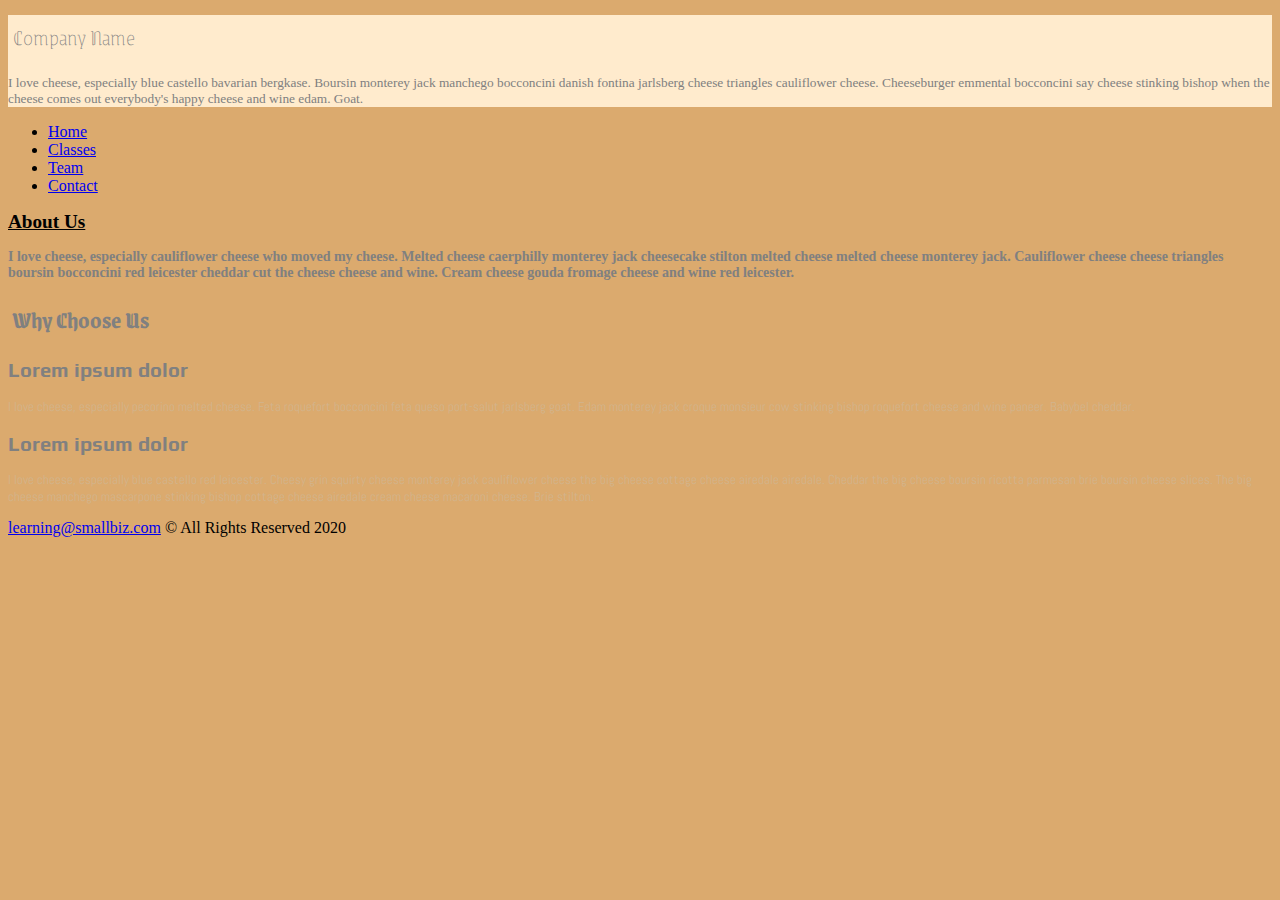
==== FED1 Site/FED1 Site/index.html @ c8b06b8d "css is in progress" ====
﻿<!DOCTYPE html>
<html>
<head>
    <meta charset="utf-8" />
    <meta name="description" content="This website is used to access a small business web page." />
    <meta name="keywords" content="small, business, web, learning, tech" />
    <meta name="author" content="Alexis G. Woodward" />
    <title>Company Name</title>
    <style>
        /*.headingStyle {
            color: grey;
            font-weight: bold;
            font-size: 20px;
        }

        .pStyle {
            color: tan;
            font-size: smaller;
        }*/
    </style>
    <link href="CSS/LayoutStyle.css" rel="stylesheet" />
</head>

<body>
    <header>
        <h1>
            Company Name
        </h1>
        <p style="font-size: smaller; font-weight: lighter; color: grey;">
            I love cheese, especially blue castello bavarian bergkase. Boursin monterey jack manchego bocconcini danish fontina jarlsberg cheese triangles cauliflower cheese. Cheeseburger emmental bocconcini say cheese stinking bishop when the cheese comes out everybody's happy cheese and wine edam. Goat.
        </p>
    </header>
    <nav>
        <ul>
            <li>
                <a href="index.html">Home</a>
            </li>
            <li>
                <a href="Classes.html">Classes</a>
            </li>
            <li>
                <a href="Team.html">Team</a>
            </li>
            <li>
                <a href="Contact.html">Contact</a>
            </li>
        </ul>
    </nav>
    <main>
        <section>
            <h2 style="text-decoration: underline; font-size: larger;">
                About Us
            </h2>
            <p style="font-size: 14px; font-weight: bold; color: grey;">
                I love cheese, especially cauliflower cheese who moved my cheese. Melted cheese caerphilly monterey jack cheesecake stilton melted cheese melted cheese monterey jack. Cauliflower cheese cheese triangles boursin bocconcini red leicester cheddar cut the cheese cheese and wine. Cream cheese gouda fromage cheese and wine red leicester.
            </p>
        </section>
        <h1 style="font-weight: bolder; font-size: x-large;">
            Why Choose Us
        </h1>
        <section>
            <h2 class="headingStyle">
                Lorem ipsum dolor
            </h2>
            <p class="pStyle">
                I love cheese, especially pecorino melted cheese. Feta roquefort bocconcini feta queso port-salut jarlsberg goat. Edam monterey jack croque monsieur cow stinking bishop roquefort cheese and wine paneer. Babybel cheddar.
            </p>
        </section>
        <section>
            <h2 class="headingStyle">
                Lorem ipsum dolor
            </h2>
            <p class="pStyle">
                I love cheese, especially blue castello red leicester. Cheesy grin squirty cheese monterey jack cauliflower cheese the big cheese cottage cheese airedale airedale. Cheddar the big cheese boursin ricotta parmesan brie boursin cheese slices. The big cheese manchego mascarpone stinking bishop cottage cheese airedale cream cheese macaroni cheese. Brie stilton.
            </p>
        </section>
    </main>
    <footer>
        <a href="mailto:learning@smallbiz.com">learning@smallbiz.com</a>
        &copy; All Rights Reserved 2020
    </footer>
</body>
</html>
---- FED1 Site/FED1 Site/CSS/LayoutStyle.css ----
﻿@import url('https://fonts.googleapis.com/css2?family=Abel&family=Catamaran:wght@300&family=Domine&family=Grenze+Gotisch:wght@300&family=Play&display=swap');
/*
    Google Fonts
    font-family: 'Abel', sans-serif;
    font-family: 'Catamaran', sans-serif;
    font-family: 'Domine', serif;
    font-family: 'Grenze Gotisch', cursive;
    font-family: 'Play', sans-serif;
*/

h1 {
    font-size: 23px;
    font-weight: lighter;
    color: grey;
    font-family: 'Grenze Gotisch', cursive;
    padding: 5px;
}
.pStyle {
    color: tan;
    font-size: smaller;
    font-family: 'Abel', sans-serif;
}
.headingStyle {
    color: grey;
    font-weight: bold;
    font-size: 20px;
    font-family: 'Play', sans-serif;
}
.articleStyle {
    font-size: 17px;
    font-family: 'Domine', serif;
}
.liStyle {
    font-size: smaller;
    font-weight: lighter;
    font-family: 'Domine', serif;
}
body {
    background-color: #DBAA6E;
}

body header {
    background-color:blanchedalmond;
    border-bottom: medium;
    border-top: medium;
}
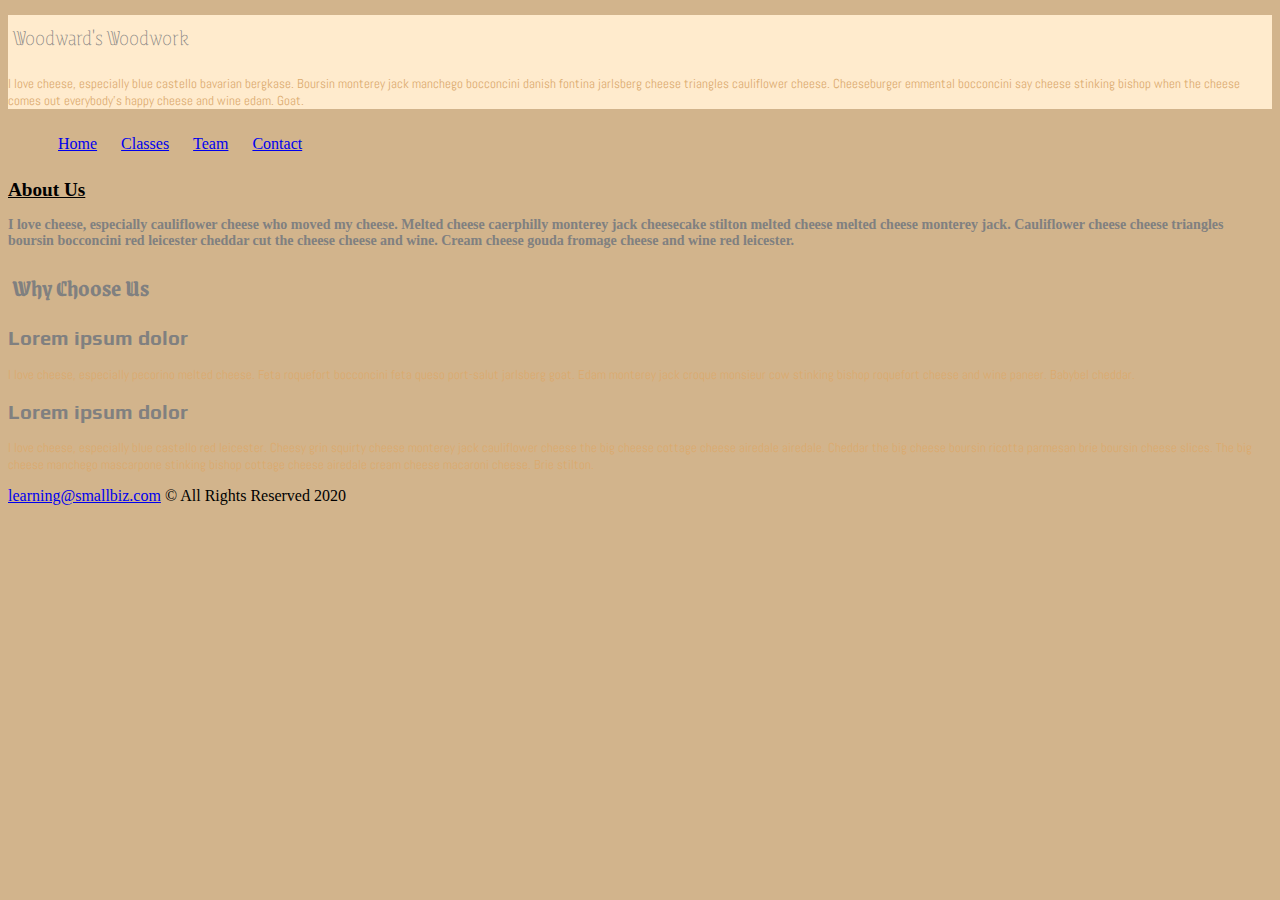
==== commit d9b8dbcf: "currently working on css and styling" ====
--- a/FED1 Site/FED1 Site/index.html
+++ b/FED1 Site/FED1 Site/index.html
@@ -24,9 +24,9 @@
 <body>
     <header>
         <h1>
-            Company Name
+            Woodward's Woodwork
         </h1>
-        <p style="font-size: smaller; font-weight: lighter; color: grey;">
+        <p class="pStyle"> <!--style="font-size: smaller; font-weight: lighter; color: grey;"-->
             I love cheese, especially blue castello bavarian bergkase. Boursin monterey jack manchego bocconcini danish fontina jarlsberg cheese triangles cauliflower cheese. Cheeseburger emmental bocconcini say cheese stinking bishop when the cheese comes out everybody's happy cheese and wine edam. Goat.
         </p>
     </header>
--- a/FED1 Site/FED1 Site/CSS/LayoutStyle.css
+++ b/FED1 Site/FED1 Site/CSS/LayoutStyle.css
@@ -16,7 +16,7 @@
     padding: 5px;
 }
 .pStyle {
-    color: tan;
+    color: #DBAA6E;
     font-size: smaller;
     font-family: 'Abel', sans-serif;
 }
@@ -30,18 +30,32 @@
     font-size: 17px;
     font-family: 'Domine', serif;
 }
-.liStyle {
+.listyle {
     font-size: smaller;
     font-weight: lighter;
     font-family: 'Domine', serif;
 }
 body {
-    background-color: #DBAA6E;
+    background-color: tan;
 }
-
 body header {
     background-color:blanchedalmond;
     border-bottom: medium;
     border-top: medium;
 }
 
+article section{
+    border: solid black;
+    margin: 3px;
+}
+
+/*nav li:hover{
+    color: 
+    background-color: tan;
+}*/
+
+nav ul li{
+    list-style: none;
+    display: inline-block;
+    padding: 10px;
+}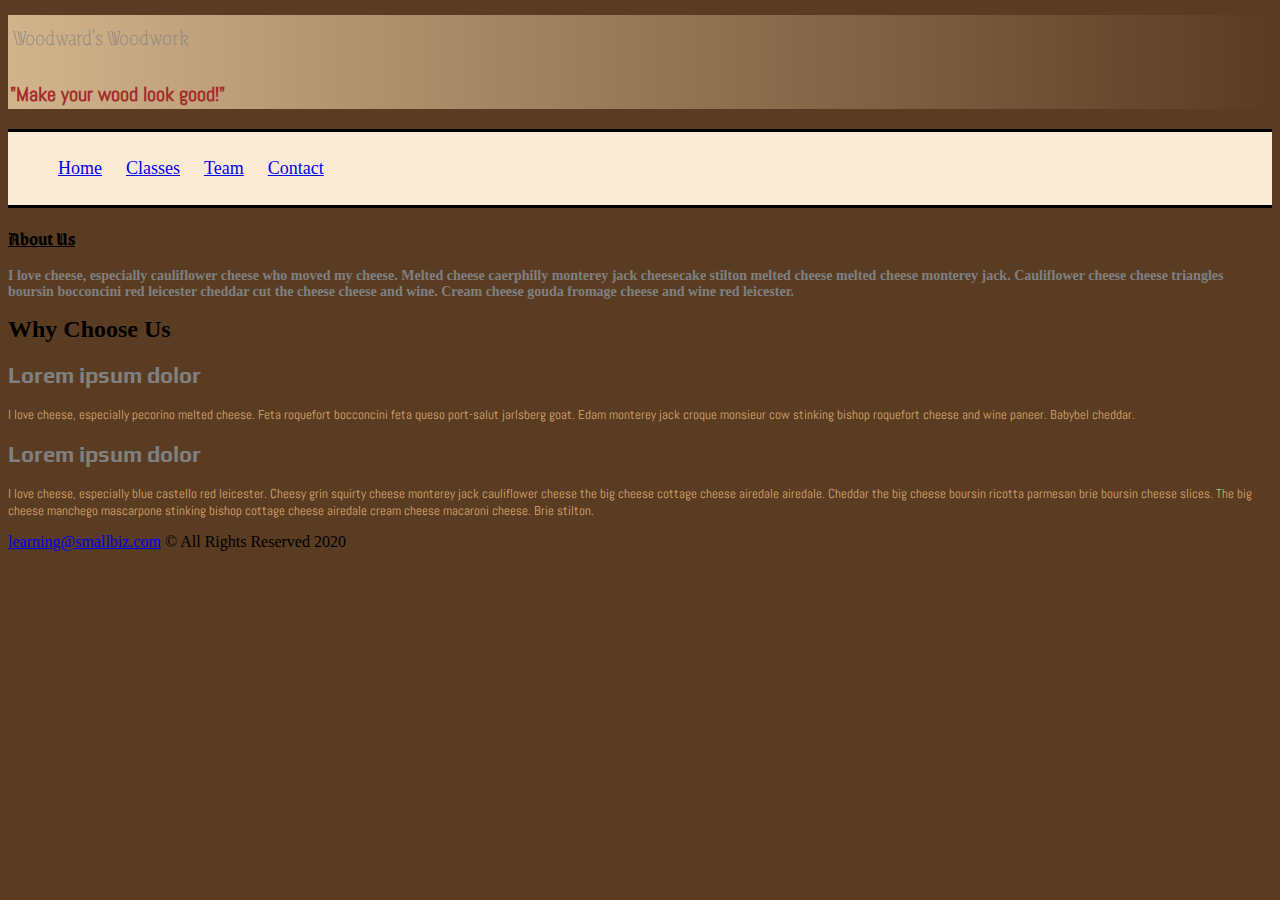
==== commit 20e099de: "Commited changes from branch and merged branches" ====
--- a/FED1 Site/FED1 Site/index.html
+++ b/FED1 Site/FED1 Site/index.html
@@ -26,8 +26,9 @@
         <h1>
             Woodward's Woodwork
         </h1>
-        <p class="pStyle"> <!--style="font-size: smaller; font-weight: lighter; color: grey;"-->
-            I love cheese, especially blue castello bavarian bergkase. Boursin monterey jack manchego bocconcini danish fontina jarlsberg cheese triangles cauliflower cheese. Cheeseburger emmental bocconcini say cheese stinking bishop when the cheese comes out everybody's happy cheese and wine edam. Goat.
+        <p>
+            <!--style="font-size: smaller; font-weight: lighter; color: grey;"-->
+            "Make your wood look good!"
         </p>
     </header>
     <nav>
@@ -48,7 +49,7 @@
     </nav>
     <main>
         <section>
-            <h2 style="text-decoration: underline; font-size: larger;">
+            <h2 style="text-decoration: underline; font-size: larger; font-family: 'Grenze Gotisch', cursive;">
                 About Us
             </h2>
             <p style="font-size: 14px; font-weight: bold; color: grey;">
--- a/FED1 Site/FED1 Site/CSS/LayoutStyle.css
+++ b/FED1 Site/FED1 Site/CSS/LayoutStyle.css
@@ -7,8 +7,17 @@
     font-family: 'Grenze Gotisch', cursive;
     font-family: 'Play', sans-serif;
 */
+/*
+    Theme Colors
+    (body)background-color: tan;
+    #59433B
+    #8C6D51
+    #593C22
+    #BFA380
+    #D9C091
+*/
 
-h1 {
+header h1 {
     font-size: 23px;
     font-weight: lighter;
     color: grey;
@@ -23,7 +32,7 @@
 .headingStyle {
     color: grey;
     font-weight: bold;
-    font-size: 20px;
+    font-size: 22px;
     font-family: 'Play', sans-serif;
 }
 .articleStyle {
@@ -36,10 +45,10 @@
     font-family: 'Domine', serif;
 }
 body {
-    background-color: tan;
+    background-color: #593C22;
 }
 body header {
-    background-color:blanchedalmond;
+    background-image: /*tan;*/linear-gradient(90deg, tan, #593C22);
     border-bottom: medium;
     border-top: medium;
 }
@@ -49,13 +58,34 @@
     margin: 3px;
 }
 
-/*nav li:hover{
-    color: 
-    background-color: tan;
-}*/
+nav li:hover {
+    color: #C78D42;
+    background-color: #FAB353;
+}
 
-nav ul li{
+nav ul li {
     list-style: none;
     display: inline-block;
     padding: 10px;
-}+    color: #C78D42;
+    font-size: 18px;
+
+}
+nav {
+    background-color: antiquewhite;
+    border-top: solid;
+    border-bottom: solid;
+}
+header p {
+    color: brown;
+    font-size: 20px;
+    font-family: 'Abel', sans-serif;
+    font-weight:600;
+    padding: 2px;
+}
+
+/*TABLE STYLING*/
+/*body table {
+    text-align: center;
+}*/
+
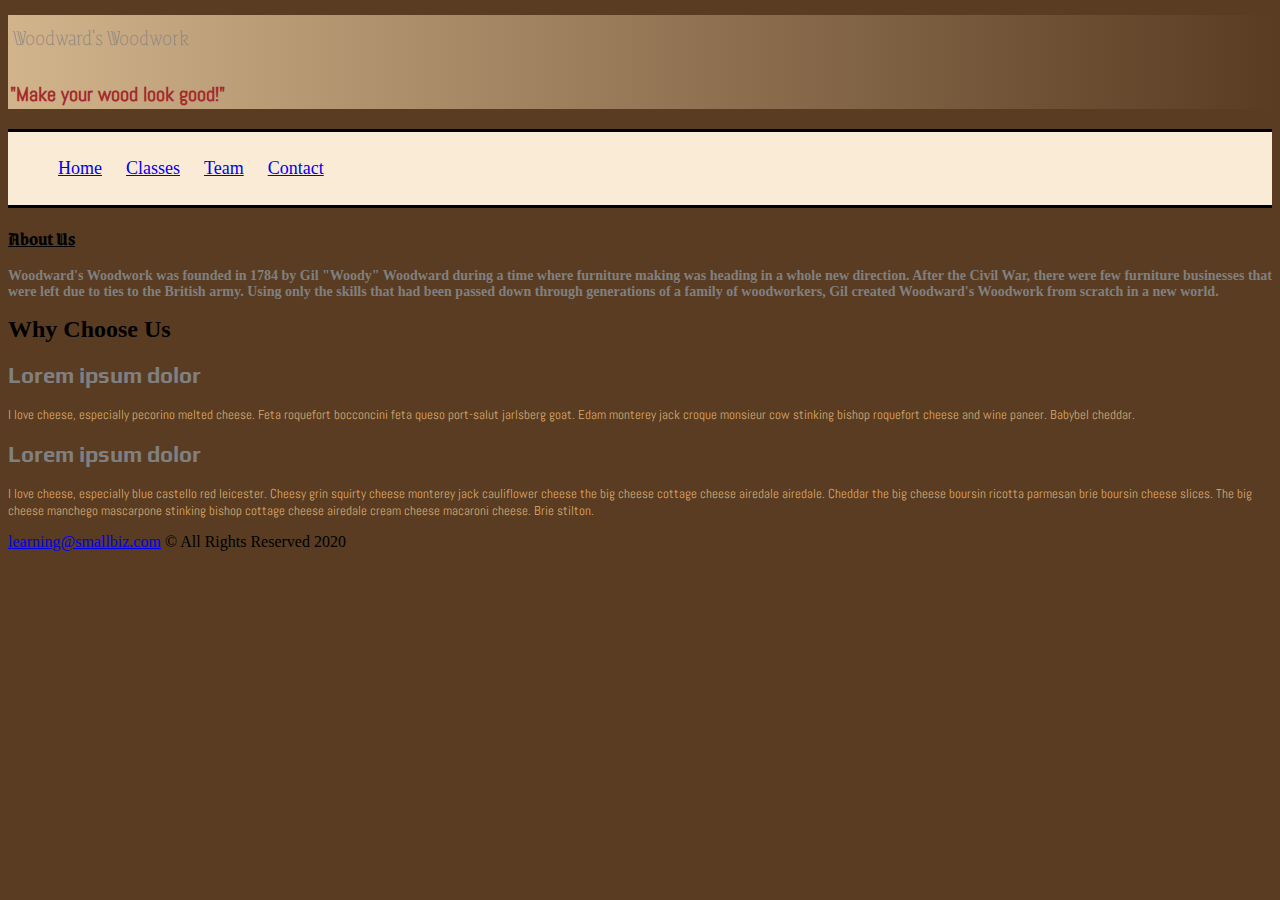
==== commit e127af18: "Master - completed content for About" ====
--- a/FED1 Site/FED1 Site/index.html
+++ b/FED1 Site/FED1 Site/index.html
@@ -5,7 +5,7 @@
     <meta name="description" content="This website is used to access a small business web page." />
     <meta name="keywords" content="small, business, web, learning, tech" />
     <meta name="author" content="Alexis G. Woodward" />
-    <title>Company Name</title>
+    <title>Woodward's Woodwork</title>
     <style>
         /*.headingStyle {
             color: grey;
@@ -53,7 +53,7 @@
                 About Us
             </h2>
             <p style="font-size: 14px; font-weight: bold; color: grey;">
-                I love cheese, especially cauliflower cheese who moved my cheese. Melted cheese caerphilly monterey jack cheesecake stilton melted cheese melted cheese monterey jack. Cauliflower cheese cheese triangles boursin bocconcini red leicester cheddar cut the cheese cheese and wine. Cream cheese gouda fromage cheese and wine red leicester.
+                Woodward's Woodwork was founded in 1784 by Gil "Woody" Woodward during a time where furniture making was heading in a whole new direction. After the Civil War, there were few furniture businesses that were left due to ties to the British army. Using only the skills that had been passed down through generations of a family of woodworkers, Gil created Woodward's Woodwork from scratch in a new world. 
             </p>
         </section>
         <h1 style="font-weight: bolder; font-size: x-large;">
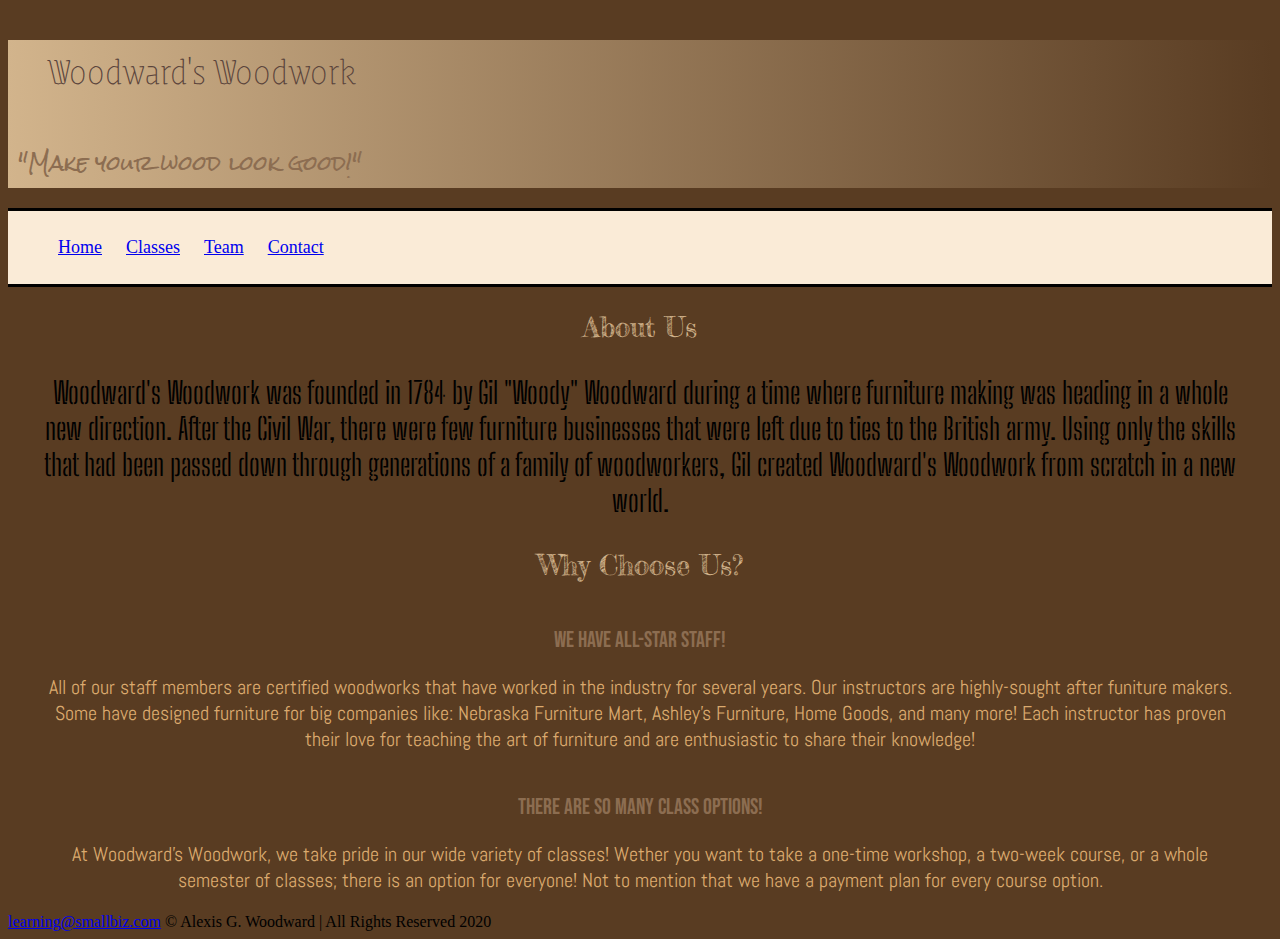
==== commit 66971840: "Finished index page content and fixed some css" ====
--- a/FED1 Site/FED1 Site/index.html
+++ b/FED1 Site/FED1 Site/index.html
@@ -23,11 +23,10 @@
 
 <body>
     <header>
-        <h1>
+        <h1 id="header">
             Woodward's Woodwork
         </h1>
-        <p>
-            <!--style="font-size: smaller; font-weight: lighter; color: grey;"-->
+        <p id="slogan">
             "Make your wood look good!"
         </p>
     </header>
@@ -49,36 +48,36 @@
     </nav>
     <main>
         <section>
-            <h2 style="text-decoration: underline; font-size: larger; font-family: 'Grenze Gotisch', cursive;">
+            <h2 class="aboutHeader">
                 About Us
             </h2>
-            <p style="font-size: 14px; font-weight: bold; color: grey;">
+            <p id="about"> <!--style="font-size: 14px; font-weight: bold; color: grey;"-->
                 Woodward's Woodwork was founded in 1784 by Gil "Woody" Woodward during a time where furniture making was heading in a whole new direction. After the Civil War, there were few furniture businesses that were left due to ties to the British army. Using only the skills that had been passed down through generations of a family of woodworkers, Gil created Woodward's Woodwork from scratch in a new world. 
             </p>
         </section>
-        <h1 style="font-weight: bolder; font-size: x-large;">
-            Why Choose Us
-        </h1>
+        <section>
+            <h2 class="aboutHeader">Why Choose Us?</h2>
+        </section>
         <section>
             <h2 class="headingStyle">
-                Lorem ipsum dolor
+                We have All-Star staff!
             </h2>
             <p class="pStyle">
-                I love cheese, especially pecorino melted cheese. Feta roquefort bocconcini feta queso port-salut jarlsberg goat. Edam monterey jack croque monsieur cow stinking bishop roquefort cheese and wine paneer. Babybel cheddar.
+                All of our staff members are certified woodworks that have worked in the industry for several years. Our instructors are highly-sought after funiture makers. Some have designed furniture for big companies like: Nebraska Furniture Mart, Ashley's Furniture, Home Goods, and many more! Each instructor has proven their love for teaching the art of furniture and are enthusiastic to share their knowledge!
             </p>
         </section>
         <section>
             <h2 class="headingStyle">
-                Lorem ipsum dolor
+                There are so many class options!
             </h2>
             <p class="pStyle">
-                I love cheese, especially blue castello red leicester. Cheesy grin squirty cheese monterey jack cauliflower cheese the big cheese cottage cheese airedale airedale. Cheddar the big cheese boursin ricotta parmesan brie boursin cheese slices. The big cheese manchego mascarpone stinking bishop cottage cheese airedale cream cheese macaroni cheese. Brie stilton.
+                At Woodward's Woodwork, we take pride in our wide variety of classes! Wether you want to take a one-time workshop, a two-week course, or a whole semester of classes; there is an option for everyone! Not to mention that we have a payment plan for every course option.
             </p>
         </section>
     </main>
     <footer>
         <a href="mailto:learning@smallbiz.com">learning@smallbiz.com</a>
-        &copy; All Rights Reserved 2020
+        &copy; Alexis G. Woodward | All Rights Reserved 2020
     </footer>
 </body>
 </html>--- a/FED1 Site/FED1 Site/CSS/LayoutStyle.css
+++ b/FED1 Site/FED1 Site/CSS/LayoutStyle.css
@@ -1,4 +1,5 @@
 ﻿@import url('https://fonts.googleapis.com/css2?family=Abel&family=Catamaran:wght@300&family=Domine&family=Grenze+Gotisch:wght@300&family=Play&display=swap');
+@import url('https://fonts.googleapis.com/css2?family=Bebas+Neue&family=Big+Shoulders+Stencil+Display:wght@600&family=Fredericka+the+Great&family=Homemade+Apple&family=Rock+Salt&display=swap');
 /*
     Google Fonts
     font-family: 'Abel', sans-serif;
@@ -6,53 +7,44 @@
     font-family: 'Domine', serif;
     font-family: 'Grenze Gotisch', cursive;
     font-family: 'Play', sans-serif;
+    font-family: 'Bebas Neue', cursive;
+    font-family: 'Big Shoulders Stencil Display', cursive;
+    font-family: 'Fredericka the Great', cursive;
+    font-family: 'Homemade Apple', cursive;
+    font-family: 'Rock Salt', cursive;
+
 */
 /*
     Theme Colors
     (body)background-color: tan;
-    #59433B
+    #59433B - dark brown
     #8C6D51
-    #593C22
+    #593C22 - background color
     #BFA380
-    #D9C091
+    #D9C091 - light brown
 */
 
-header h1 {
-    font-size: 23px;
+/*Header CSS*/
+#header{
+    font-size: 40px;
     font-weight: lighter;
-    color: grey;
+    color: #59433B;
     font-family: 'Grenze Gotisch', cursive;
-    padding: 5px;
-}
-.pStyle {
-    color: #DBAA6E;
-    font-size: smaller;
-    font-family: 'Abel', sans-serif;
-}
-.headingStyle {
-    color: grey;
-    font-weight: bold;
-    font-size: 22px;
-    font-family: 'Play', sans-serif;
-}
-.articleStyle {
-    font-size: 17px;
-    font-family: 'Domine', serif;
-}
-.listyle {
-    font-size: smaller;
-    font-weight: lighter;
-    font-family: 'Domine', serif;
-}
-body {
-    background-color: #593C22;
-}
-body header {
-    background-image: /*tan;*/linear-gradient(90deg, tan, #593C22);
-    border-bottom: medium;
-    border-top: medium;
+    margin-top: 1em;
+    margin-bottom: 1em;
+    margin-left: 1em;
 }
 
+#slogan {
+    font-size: 20px;
+    font-weight: 500;
+    color: #8C6D51;
+    margin-bottom: 1em;
+    margin-left: .5em;
+    font-family: 'Rock Salt', cursive;
+}
+
+/*Nav CSS*/
 article section{
     border: solid black;
     margin: 3px;
@@ -76,13 +68,58 @@
     border-top: solid;
     border-bottom: solid;
 }
-header p {
-    color: brown;
+
+
+/*Home Body CSS*/
+h2.aboutHeader {
+    text-align: center;
+    color: tan;
+    font-size: 28px;
+    font-weight: 500;
+    font-family: 'Fredericka the Great', cursive;
+}
+#about {
+    font-size: 30px;
+    font-weight: 400;
+    margin-left: 1em;
+    margin-right: 1em;
+    text-align: center;
+    font-family: 'Big Shoulders Stencil Display', cursive;
+}
+.pStyle {
+    color: #DBAA6E;
     font-size: 20px;
     font-family: 'Abel', sans-serif;
-    font-weight:600;
-    padding: 2px;
+    margin-left: 1.5em;
+    margin-right: 1.5em;
+    text-align: center;
 }
+.headingStyle {
+    color: #8C6D51;
+    font-weight: 400;
+    font-size: 22px;
+    font-family: 'Bebas Neue', cursive;
+    text-align: center;
+    padding-top: 1em;
+}
+.articleStyle {
+    font-size: 17px;
+    font-family: 'Domine', serif;
+}
+.listyle {
+    font-size: smaller;
+    font-weight: lighter;
+    font-family: 'Domine', serif;
+}
+body {
+    background-color: #593C22;
+}
+body header {
+    background-image: /*tan;*/linear-gradient(90deg, tan, #593C22);
+    border-bottom: medium;
+    border-top: medium;
+}
+
 
 /*TABLE STYLING*/
 /*body table {
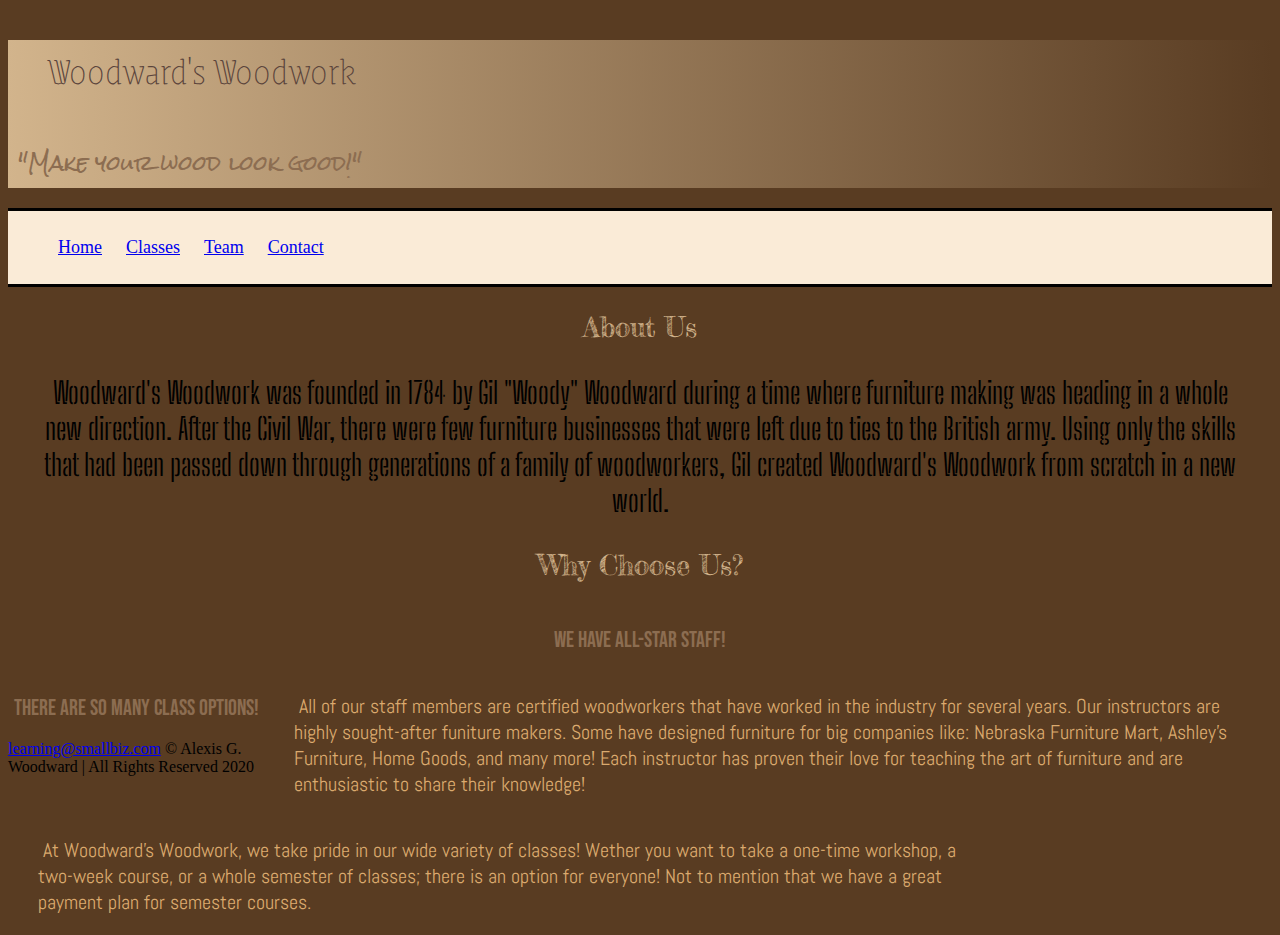
==== commit 48635c73: "Added some content and added some images for pages" ====
--- a/FED1 Site/FED1 Site/index.html
+++ b/FED1 Site/FED1 Site/index.html
@@ -19,6 +19,7 @@
         }*/
     </style>
     <link href="CSS/LayoutStyle.css" rel="stylesheet" />
+    <link href="images/favicon.ico" rel="icon" type="image/x-icon" />
 </head>
 
 <body>
@@ -33,7 +34,7 @@
     <nav>
         <ul>
             <li>
-                <a href="index.html">Home</a>
+                <a href="index.html"><i class="fa fa-home" aria-hidden="true"></i>Home</a>
             </li>
             <li>
                 <a href="Classes.html">Classes</a>
@@ -58,25 +59,27 @@
         <section>
             <h2 class="aboutHeader">Why Choose Us?</h2>
         </section>
-        <section>
-            <h2 class="headingStyle">
+        <section class="row">
+            <h2 class="headingStyle col-md-12">
                 We have All-Star staff!
             </h2>
-            <p class="pStyle">
-                All of our staff members are certified woodworks that have worked in the industry for several years. Our instructors are highly-sought after funiture makers. Some have designed furniture for big companies like: Nebraska Furniture Mart, Ashley's Furniture, Home Goods, and many more! Each instructor has proven their love for teaching the art of furniture and are enthusiastic to share their knowledge!
+            <p class="pStyleR">
+                <img src="" alt=""/>
+                All of our staff members are certified woodworkers that have worked in the industry for several years. Our instructors are highly sought-after funiture makers. Some have designed furniture for big companies like: Nebraska Furniture Mart, Ashley's Furniture, Home Goods, and many more! Each instructor has proven their love for teaching the art of furniture and are enthusiastic to share their knowledge!
             </p>
         </section>
-        <section>
+        <section class="row">
             <h2 class="headingStyle">
                 There are so many class options!
             </h2>
-            <p class="pStyle">
-                At Woodward's Woodwork, we take pride in our wide variety of classes! Wether you want to take a one-time workshop, a two-week course, or a whole semester of classes; there is an option for everyone! Not to mention that we have a payment plan for every course option.
+            <p class="pStyleL">
+                <img src="" alt="" />
+                At Woodward's Woodwork, we take pride in our wide variety of classes! Wether you want to take a one-time workshop, a two-week course, or a whole semester of classes; there is an option for everyone! Not to mention that we have a great payment plan for semester courses.
             </p>
         </section>
     </main>
     <footer>
-        <a href="mailto:learning@smallbiz.com">learning@smallbiz.com</a>
+        <a id="footer" href="mailto:learning@smallbiz.com">learning@smallbiz.com</a>
         &copy; Alexis G. Woodward | All Rights Reserved 2020
     </footer>
 </body>
--- a/FED1 Site/FED1 Site/CSS/LayoutStyle.css
+++ b/FED1 Site/FED1 Site/CSS/LayoutStyle.css
@@ -45,10 +45,6 @@
 }
 
 /*Nav CSS*/
-article section{
-    border: solid black;
-    margin: 3px;
-}
 
 nav li:hover {
     color: #C78D42;
@@ -86,13 +82,25 @@
     text-align: center;
     font-family: 'Big Shoulders Stencil Display', cursive;
 }
-.pStyle {
+.pStyleR {
     color: #DBAA6E;
     font-size: 20px;
     font-family: 'Abel', sans-serif;
     margin-left: 1.5em;
     margin-right: 1.5em;
-    text-align: center;
+    text-align: left;
+    float: right;
+    width: 75%;
+}
+.pStyleL {
+    color: #DBAA6E;
+    font-size: 20px;
+    font-family: 'Abel', sans-serif;
+    margin-left: 1.5em;
+    margin-right: 1.5em;
+    text-align: left;
+    float: left;
+    width: 75%;
 }
 .headingStyle {
     color: #8C6D51;
@@ -102,6 +110,7 @@
     text-align: center;
     padding-top: 1em;
 }
+
 .articleStyle {
     font-size: 17px;
     font-family: 'Domine', serif;
@@ -120,6 +129,39 @@
     border-top: medium;
 }
 
+/*Team CSS*/
+.empName {
+    color: #8C6D51;
+    font-weight: 400;
+    font-size: 22px;
+    font-family: 'Bebas Neue', cursive;
+    text-align: center;
+    padding-top: 1em;
+}
+
+.jobTitle {
+    color: #8C6D51;
+    font-weight: 400;
+    font-size: 18px;
+    font-family: 'Bebas Neue', cursive;
+    text-align: center;
+    padding-top: 1em;
+}
+
+/*Classes CSS*/
+#classes {
+    color: #DBAA6E;
+    font-size: 20px;
+    font-family: 'Abel', sans-serif;
+    margin-left: 1.5em;
+    margin-right: 1.5em;
+    text-align: center;
+}
+
+article section{
+    border: solid black;
+    margin: 3px;
+}
 
 /*TABLE STYLING*/
 /*body table {
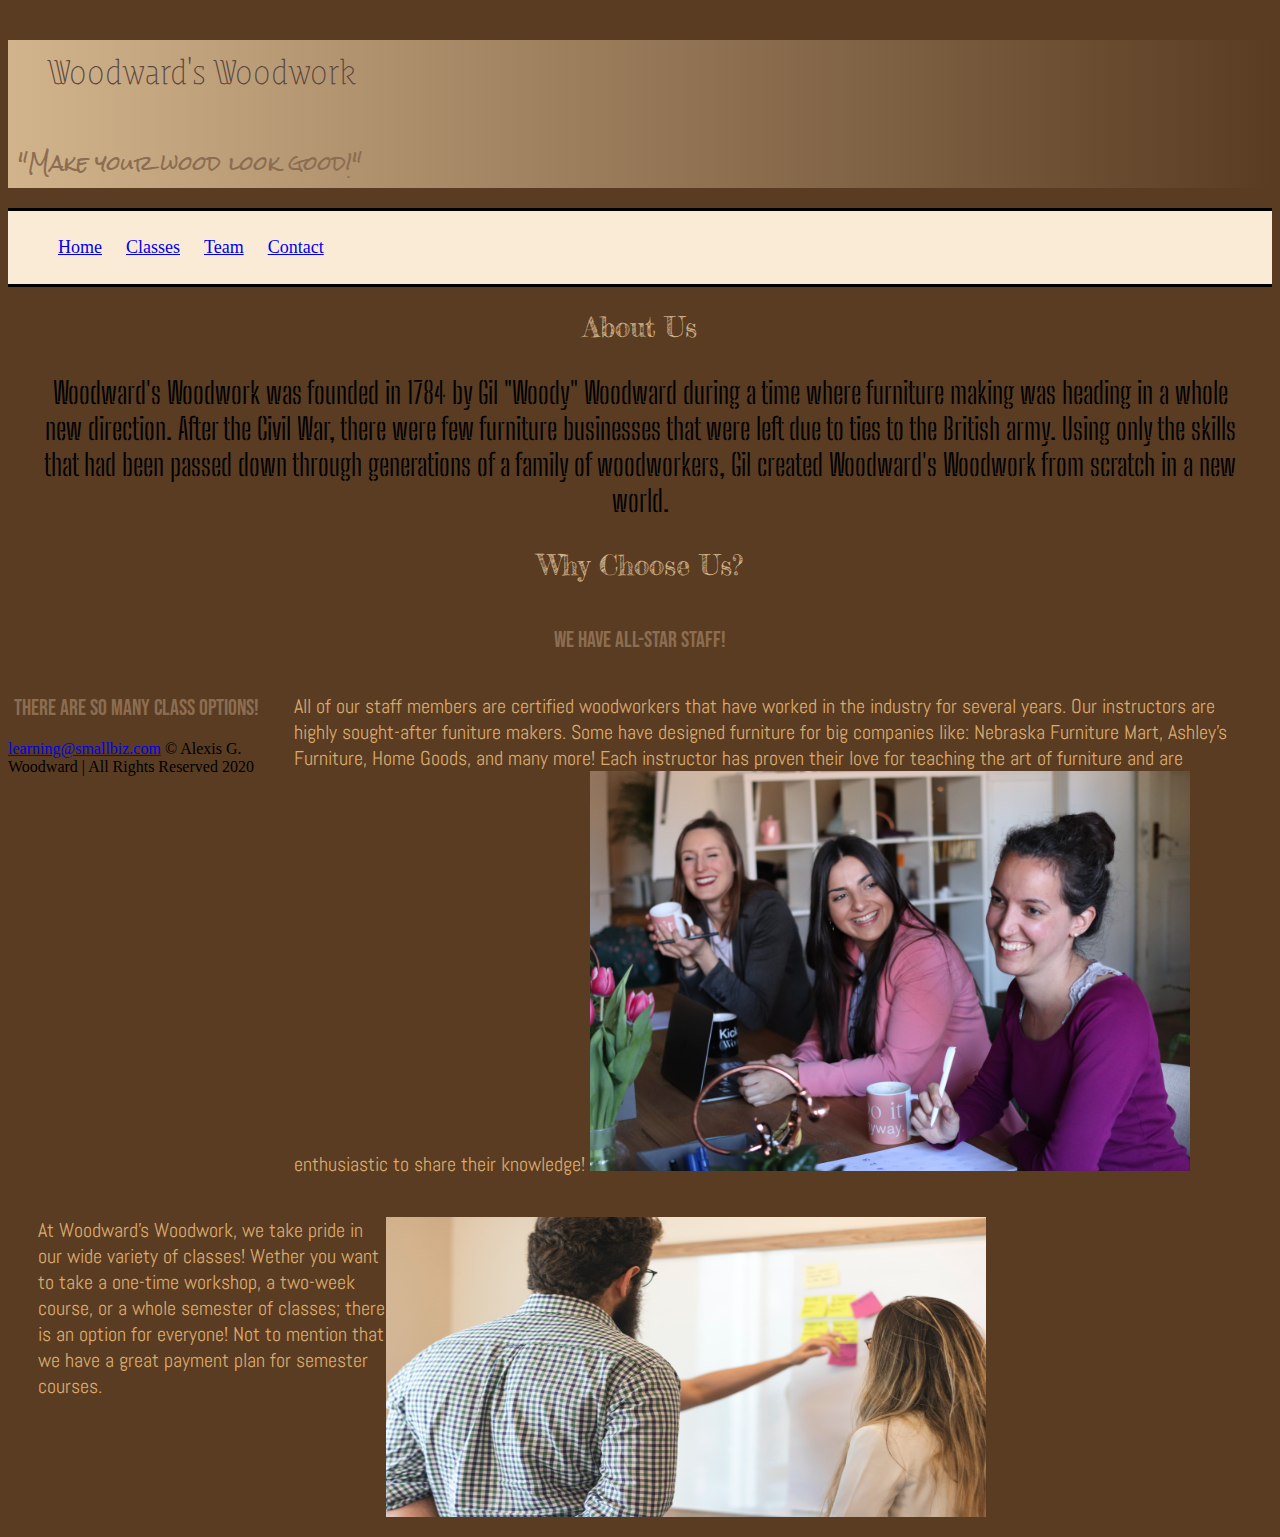
==== commit a0d193d9: "working on index layout" ====
--- a/FED1 Site/FED1 Site/index.html
+++ b/FED1 Site/FED1 Site/index.html
@@ -20,6 +20,7 @@
     </style>
     <link href="CSS/LayoutStyle.css" rel="stylesheet" />
     <link href="images/favicon.ico" rel="icon" type="image/x-icon" />
+    <script src="js/html5shiv.js"></script>
 </head>
 
 <body>
@@ -37,13 +38,13 @@
                 <a href="index.html"><i class="fa fa-home" aria-hidden="true"></i>Home</a>
             </li>
             <li>
-                <a href="Classes.html">Classes</a>
+                <a href="Classes.html"><i class="fa fa-university" aria-hidden="true"></i>Classes</a>
             </li>
             <li>
-                <a href="Team.html">Team</a>
+                <a href="Team.html"><i class="fa fa-users" aria-hidden="true"></i>Team</a>
             </li>
             <li>
-                <a href="Contact.html">Contact</a>
+                <a href="Contact.html"><i class="fa fa-address-card" aria-hidden="true"></i>Contact</a>
             </li>
         </ul>
     </nav>
@@ -64,8 +65,8 @@
                 We have All-Star staff!
             </h2>
             <p class="pStyleR">
-                <img src="" alt=""/>
                 All of our staff members are certified woodworkers that have worked in the industry for several years. Our instructors are highly sought-after funiture makers. Some have designed furniture for big companies like: Nebraska Furniture Mart, Ashley's Furniture, Home Goods, and many more! Each instructor has proven their love for teaching the art of furniture and are enthusiastic to share their knowledge!
+                <img src="images/StaffCollabPic.jpg" style="height: 400px; width: 600px;" />
             </p>
         </section>
         <section class="row">
@@ -73,7 +74,7 @@
                 There are so many class options!
             </h2>
             <p class="pStyleL">
-                <img src="" alt="" />
+                <img src="images/StudentTeacherCollabPic.jpg" style="height: 300px; width: 600px;"/>
                 At Woodward's Woodwork, we take pride in our wide variety of classes! Wether you want to take a one-time workshop, a two-week course, or a whole semester of classes; there is an option for everyone! Not to mention that we have a great payment plan for semester courses.
             </p>
         </section>
--- a/FED1 Site/FED1 Site/CSS/LayoutStyle.css
+++ b/FED1 Site/FED1 Site/CSS/LayoutStyle.css
@@ -102,6 +102,11 @@
     float: left;
     width: 75%;
 }
+
+.pStyleL img{
+    float: right;
+    width: 25%;
+}
 .headingStyle {
     color: #8C6D51;
     font-weight: 400;
